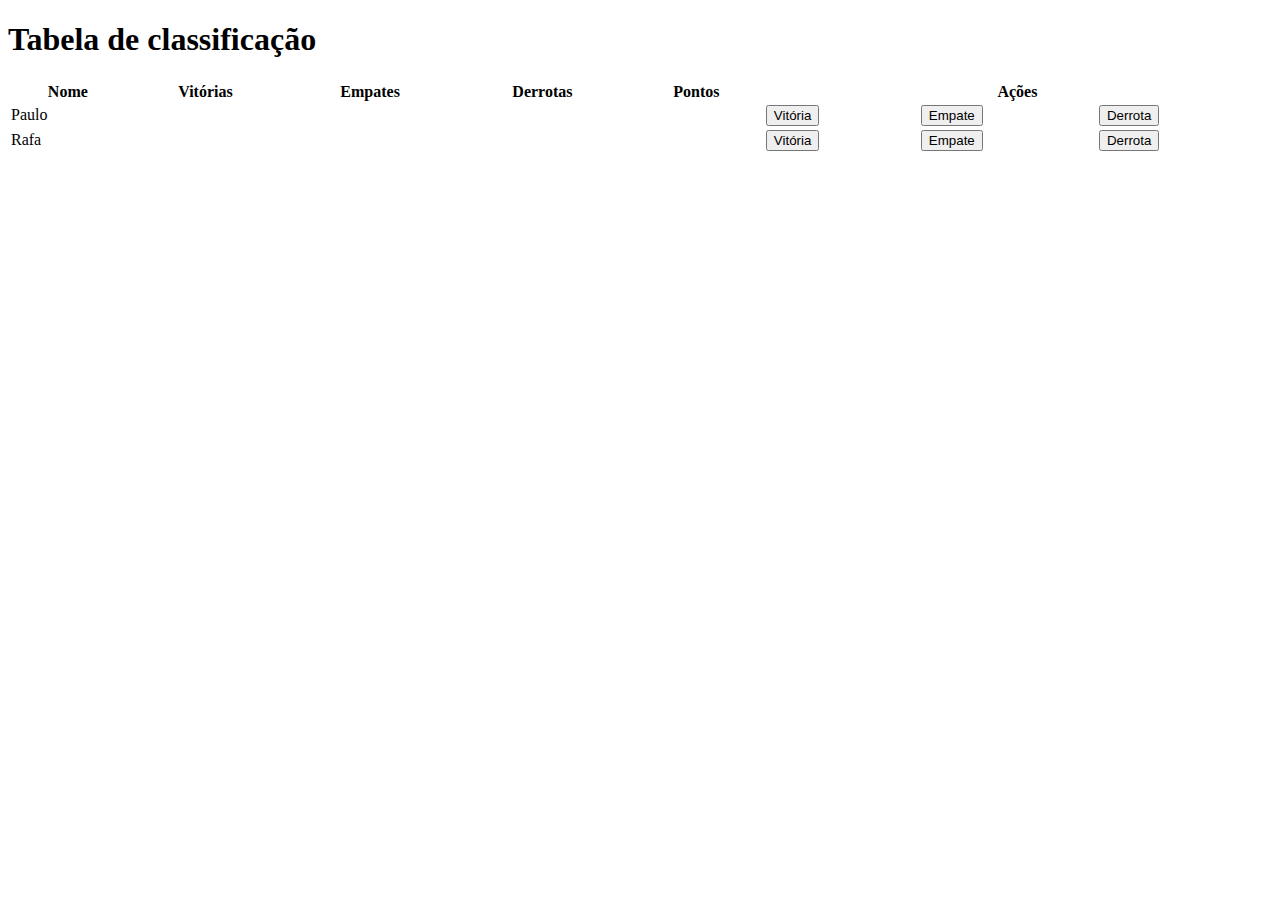
==== Dia06/index.html @ 2e4df239 "dia06 incompleto" ====
<!DOCTYPE html>
<html lang="en">

<head>
    <meta charset="UTF-8">
    <meta http-equiv="X-UA-Compatible" content="IE=edge">
    <meta name="viewport" content="width=device-width, initial-scale=1.0">
    <link rel="stylesheet" href="/css/styles.css">
    <title>Dia06</title>
</head>

<body>
    <h1>Tabela de classificação</h1>

    <table style="width:100%">
      <thead>
        <tr>
          <th>Nome</th>
          <th>Vitórias</th>
          <th>Empates</th>
          <th>Derrotas</th>
          <th>Pontos</th>
          <th colspan="3">Ações</th> 
        </tr>
      </thead>
      <tbody id="tabelaJogadores">
        <tr>
          <td>Paulo</td>
          <td></td>
          <td></td>
          <td></td>
          <td></td>
          <td><button onClick="adicionarVitoria()">Vitória</button></td>
          <td><button onClick="adicionarEmpate()">Empate</button></td>
          <td><button onClick="adicionarDerrota()">Derrota</button></td>
        </tr>
        <tr>
          <td>Rafa</td>
          <td></td>
          <td></td>
          <td></td>
          <td></td>
          <td><button onClick="adicionarVitoria()">Vitória</button></td>
          <td><button onClick="adicionarEmpate()">Empate</button></td>
          <td><button onClick="adicionarDerrota()">Derrota</button></td>
        </tr>
      </tbody>
    </table>
</body>
<script src="/js/index.js"></script>

</html>
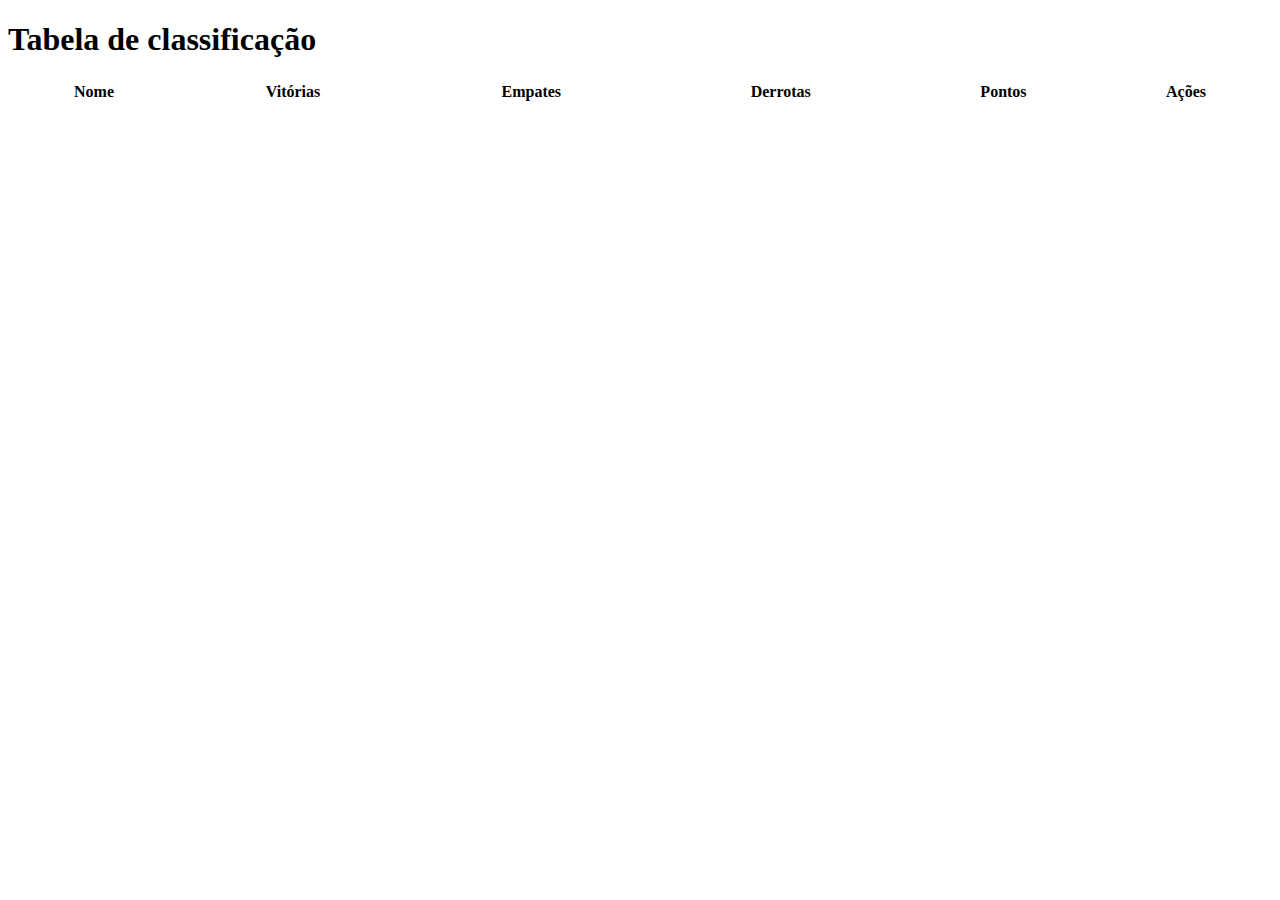
==== commit 7bc6fc92: "Dia06 Completo sem desafio" ====
--- a/Dia06/index.html
+++ b/Dia06/index.html
@@ -23,27 +23,7 @@
           <th colspan="3">Ações</th> 
         </tr>
       </thead>
-      <tbody id="tabelaJogadores">
-        <tr>
-          <td>Paulo</td>
-          <td></td>
-          <td></td>
-          <td></td>
-          <td></td>
-          <td><button onClick="adicionarVitoria()">Vitória</button></td>
-          <td><button onClick="adicionarEmpate()">Empate</button></td>
-          <td><button onClick="adicionarDerrota()">Derrota</button></td>
-        </tr>
-        <tr>
-          <td>Rafa</td>
-          <td></td>
-          <td></td>
-          <td></td>
-          <td></td>
-          <td><button onClick="adicionarVitoria()">Vitória</button></td>
-          <td><button onClick="adicionarEmpate()">Empate</button></td>
-          <td><button onClick="adicionarDerrota()">Derrota</button></td>
-        </tr>
+     <tbody id="tabelaJogadores">
       </tbody>
     </table>
 </body>
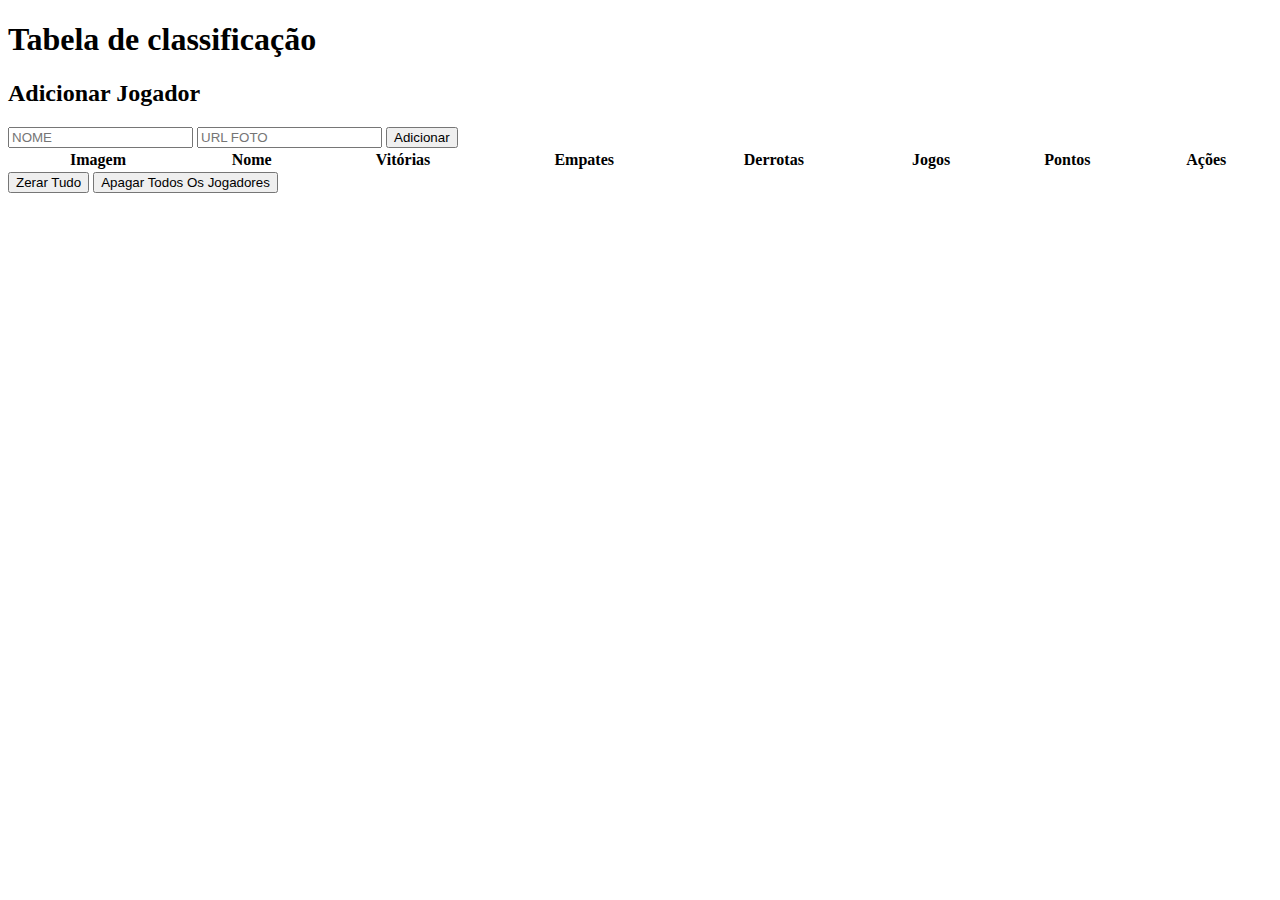
==== commit ae0acbf2: "dia 6 com desafios" ====
--- a/Dia06/index.html
+++ b/Dia06/index.html
@@ -11,21 +11,30 @@
 
 <body>
     <h1>Tabela de classificação</h1>
+    <h2>Adicionar Jogador</h2>
+    <input type="text" id="nomeJogador" placeholder="NOME">
+    <input type="text" id="fotoJogador" placeholder="URL FOTO">
+    <button onClick="adicionaJogador()">Adicionar</button>
 
     <table style="width:100%">
       <thead>
         <tr>
+          <th>Imagem</th>
           <th>Nome</th>
           <th>Vitórias</th>
           <th>Empates</th>
           <th>Derrotas</th>
+          <th>Jogos</th>
           <th>Pontos</th>
-          <th colspan="3">Ações</th> 
+          <th colspan="5">Ações</th> 
         </tr>
       </thead>
      <tbody id="tabelaJogadores">
       </tbody>
     </table>
+
+    <button onClick="zeraPontosTodos()">Zerar Tudo</button>
+    <button onClick="limpaJogadores()">Apagar Todos Os Jogadores</button>
 </body>
 <script src="/js/index.js"></script>
 
